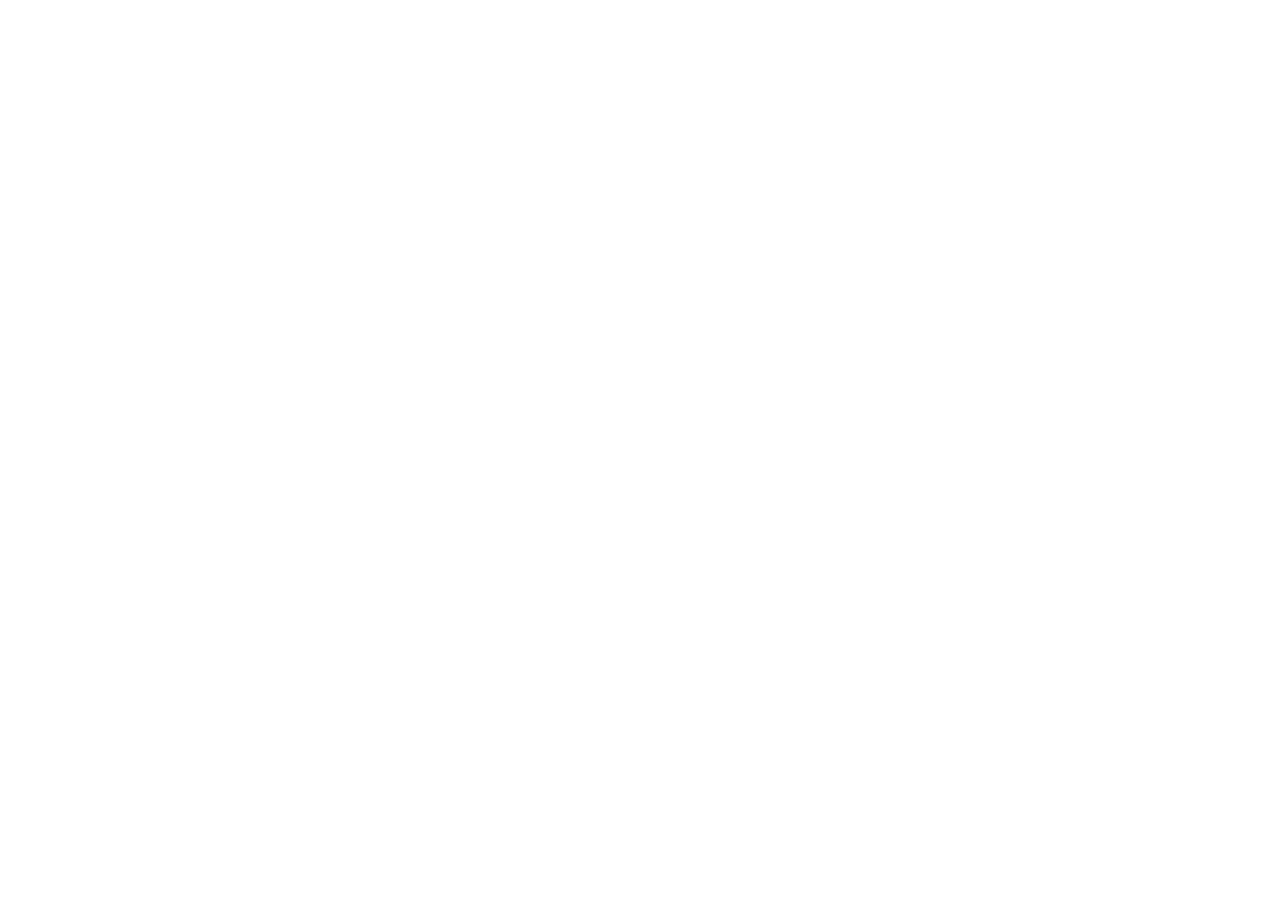
==== projects/portfolio-v1/index.html @ 261cb2c3 "Added video files and updated style.css and script.js" ====
<!DOCTYPE html>
<html lang="en" class="notranslate" translate="no">
    <head>
        <meta charset="UTF-8">
        <meta name="viewport" content="width=device-width, initial-scale=1.0" />
        <meta name="description" content="Personal Portfolio of myself" />
        <meta name="keywords" content="Portfolio, Website, Webdev" />
        <meta name="author" content="Sahil Raut" />

        <!-- fonts and icons -->
        <link rel="stylesheet" href="https://fonts.googleapis.com/css2?family=Material+Symbols+Outlined:opsz,wght,FILL,GRAD@36,400,0,0" />
        <link rel="stylesheet" href="https://cdnjs.cloudflare.com/ajax/libs/font-awesome/6.4.0/css/all.min.css">

        <!-- stylesheet -->
        <link rel="stylesheet" type="text/css" href="./style.css">
        
        <title>
            Me - Sahil Raut
        </title>
    </head>
    <body>

        <div class="vid-bg">
            <video id='player' autoplay loop muted></video>
        </div>

        <audio id="click_player">
            <source src="./music/soft-notice-146623.mp3" type="audio/mp3">
        </audio> 

        <header class="main-header" id="page-content">
            <span id="title">Portfolio</span>
            <div class="music-btn-holder"><a class="button-circle" href="#" id="playAudio"><span id="status" class="material-symbols-outlined">music_off</span></a></div>
        </header>

        <div class="content" id="content-text">
            Hi, my name is,
            <br />
            <h1>
                Sahil Raut.
                <br />
                I build things for Web.
            </h1>
            <br />
            I'm a web developer specialized in UI/UX designs.
            <br />
            (with designing software as Figma or Adobe XD and also with HTML, CSS, JS)
            <br />
            I like to produce unique designs in every project.
        </div>

        <div class="left-content-holder" id="page-content">
            <a class="button-semi-rectangle" href="https://www.instagram.com/sahil.rautt/"><i class="fa-brands fa-instagram"></i></a>
            <a class="button-semi-rectangle" href="https://www.linkedin.com/in/raut-sahil/"><i class="fa-brands fa-linkedin"></i></a>
            <a class="button-semi-rectangle" href="mailto:mail.sahil.raut@gmail.com"><i class="fa-solid fa-envelope"></i></a>
            <a class="button-semi-rectangle" id="swapBtn" title="Change Video"><i class="fa-solid fa-arrows-rotate"></i></a>
        </div>

        <div class="right-content-holder" id="page-content">
            <div class="link-text-holder" id="link-holder">
                <div class="link-text" id="linkAbout" hidden="true">ABOUT ME</div>
                <div class="link-text" id="linkProjects">PROJECTS</div>
                <div class="link-text" id="linkCredits">CREDITS</div>        
            </div>
            <div class="link-text" id="link-text-back" hidden="true">BACK</div>
        </div>

    </body>

    <script src="./script.js" type="text/javascript"></script>

</html>
---- projects/portfolio-v1/style.css ----
@font-face {
    font-family: 'Ubuntu';
    src: url("./eng font/PatuaOne-Regular.ttf");
}

@media only screen and (max-width: 768px) {

    * {
        margin: 0;
        padding: 0;
    }

    html {
        overflow: hidden;
        font-family: 'Ubuntu', sans-serif;
        font-size: 16px;
        color: #fff;
        cursor: url('./media/cursor-resize.png'), pointer;
    }

    body {
        overflow: hidden;
        margin: 0;
        animation-name: fadeBackground;
        animation-duration: 5s;
        cursor: url('./media/cursor-resize.png'), pointer;
    }   

    a, a:hover, a:focus, a:active {
        text-decoration: none;
        cursor: url('./media/cursor-resize.png'), pointer;
    }

    .proj-link {
        font-size: 12px;
        line-height: 25px;
    }

    .proj-link a {
        text-decoration: underline;
    }

    h1 {
        margin-top: 8px;
        font-size: 30px;
        color: #fff;
        mix-blend-mode: difference;
    }

    video {
        top: 0;
        left: 0;
        width: 100%;
        height: 100%;
        position: fixed;
        object-fit: cover;
        opacity: 1.0;
        z-index: -1;
        cursor: url('./media/cursor-resize.png'), pointer;
    }

    video:focus {
        outline: none;
        text-decoration: none;
    }

    @keyframes fadeBackground {
        0% { opacity: 0; }
        100% { opacity: 1; }
    }

    .vid-bg {
        display: flex;
        width: 100%;
        height: 100%;
        position: relative;
        cursor: url('./media/cursor-resize.png'), pointer;
    }

    .main-header {
        margin-top: 5%;
        letter-spacing: 3px;
        top: 0;
        right: 0;
        display: flex;
        padding: 60px 9%;
        font-size: 25px;
        color: #fff;
        mix-blend-mode: difference;
        cursor: url('./media/cursor-resize.png'), pointer;
    }

    .content {
        letter-spacing: 1px;
        padding: 0 9%;
        color: #fff;
        mix-blend-mode: difference;
        font-size: 14px;
        cursor: url('./media/cursor-resize.png'), pointer;
    }

    .content .blk-text {
        color: #000;
    }

    .music-btn-holder {
        position: fixed;
        margin-left: 74%;
        margin-top: -2%;
    }

    .right-content-holder {
        margin-top: 10%;
        color: #fff;
        mix-blend-mode: difference;
        align-items: center;
        display: flexbox;
        float: right; 
        padding: 5% 3%;
    }

    .left-content-holder {
        color: #fff;
        mix-blend-mode: difference;
        align-items: center;
        display: flexbox;
        float: left; 
        padding: 7% 4.5%;
    }

    .link-text-holder {
        font-weight: bold;
        align-items: center;
        font-size: 12px;
    }

    .link-text {
        font-size: 12px;
        padding: 10px 10px;
        writing-mode: vertical-lr;
    }

    .button-semi-rectangle {
        font-size: 18px;
        padding: 15px;
        background-color: transparent;
        display: block;
        border: none;
        margin-bottom: 10px;
        color: #fff;
        mix-blend-mode: difference;
    }

    .button-circle {
        outline: none;
        font-size: 15px;
        padding: 10px;
        background-color: transparent;
        display: block;
        border: none;
        margin-bottom: 20px; 
        color: #fff;
        mix-blend-mode: difference;
    }
}

@media only screen and (min-width: 768px) {

    * {
        margin: 0;
        padding: 0;
    }

    html {
        font-family: 'Ubuntu', sans-serif;
        font-size: 16px;
        color: #fff;
        cursor: url('./media/cursor-resize.png');
    }

    body {
        overflow: hidden;
        margin: 0;
        animation-name: fadeBackground;
        animation-duration: 5s;
        cursor: url('./media/cursor-resize.png');
    }   

    .proj-link {
        font-size: 22px;
        line-height: 45px;
    }

    .proj-link a {
        text-decoration: underline;
    }

    a, a:hover, a:focus, a:active {
        color: #fff;
        text-decoration: none;
        cursor: url('./media/cursor-resize.png'), pointer;
        mix-blend-mode: overlay;
    }

    h1 {
        margin-top: 8px;
        font-size: 60px;
        color: #fff;
        mix-blend-mode: overlay;
    }

    video {
        top: 0;
        left: 0;
        width: 100%;
        height: 100%;
        position: fixed;
        object-fit: cover;
        opacity: 0.85;
        z-index: -1;
        cursor: url('./media/cursor-resize.png');
    }

    @keyframes fadeBackground {
        0% { opacity: 0; }
        100% { opacity: 1; }
    }

    .vid-bg {
        display: flex;
        width: 100%;
        height: 100%;
        position: relative;
        cursor: url('./media/cursor-resize.png');
    }

    .main-header {
        letter-spacing: 3px;
        top: 0;
        right: 0;
        display: flex;
        padding: 35px 5%;
        font-size: 25px;
        color: #fff;
        mix-blend-mode: difference;
        cursor: url('./media/cursor-resize.png');
    }

    .content {
        letter-spacing: 1px;
        margin-top: 5px;
        padding: 5px 15%;
        color: #fff;
        mix-blend-mode: difference;
        font-size: 18px;
        cursor: url('./media/cursor-resize.png');
    }

    .content .blk-text {
        color: #000;
    }

    .music-btn-holder {
        color: #fff;
        mix-blend-mode: difference;
        position: fixed;
        margin-left: 89%;
        margin-top: -.5%;
    }

    .right-content-holder {
        margin-top: -3%;
        color: #fff;
        mix-blend-mode: difference;
        align-items: center;
        display: flexbox;
        float: right; 
        padding: 5% 3%;
        cursor: url('./media/cursor-resize.png');
    }

    .left-content-holder {
        margin-top: -3%;
        color: #fff;
        mix-blend-mode: difference;
        align-items: center;
        display: flexbox;
        float: left; 
        padding: 2% 4.5%;
        cursor: url('./media/cursor-resize.png');
    }

    .link-text-holder {
        font-weight: bold;
        align-items: center;
        font-size: 14px;
    }

    .link-text {
        padding: 17.5px 10px;
        writing-mode: vertical-lr;
    }

    .button-semi-rectangle {
        font-size: 18px;
        padding: 15px;
        background-color: transparent;
        display: block;
        border: none;
        color: #fff;
        margin-top: 10px;
        mix-blend-mode: difference;
    }

    .button-circle {
        font-size: 15px;
        padding: 10px;
        background-color: transparent;
        display: block;
        border: none;
        margin-bottom: 20px; 
    }
}
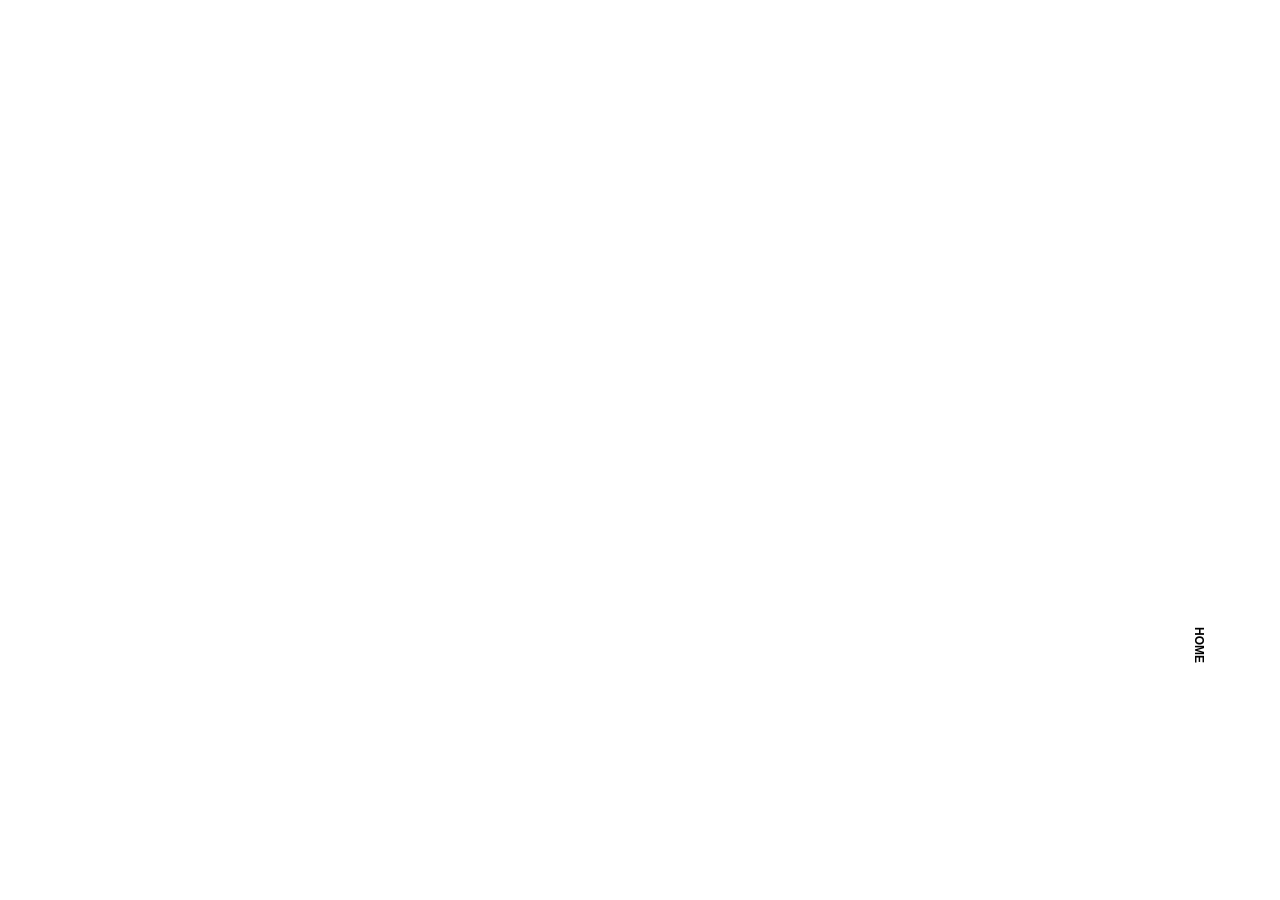
==== commit 8b06d341: "added new videos, new functionality fo sidenav and left and right content holder. video and content " ====
--- a/projects/portfolio-v1/index.html
+++ b/projects/portfolio-v1/index.html
@@ -19,7 +19,6 @@
         </title>
     </head>
     <body>
-
         <div class="vid-bg">
             <video id='player' autoplay loop muted></video>
         </div>
@@ -49,20 +48,36 @@
             I like to produce unique designs in every project.
         </div>
 
-        <div class="left-content-holder" id="page-content">
-            <a class="button-semi-rectangle" href="https://www.instagram.com/sahil.rautt/"><i class="fa-brands fa-instagram"></i></a>
-            <a class="button-semi-rectangle" href="https://www.linkedin.com/in/raut-sahil/"><i class="fa-brands fa-linkedin"></i></a>
-            <a class="button-semi-rectangle" href="mailto:mail.sahil.raut@gmail.com"><i class="fa-solid fa-envelope"></i></a>
-            <a class="button-semi-rectangle" id="swapBtn" title="Change Video"><i class="fa-solid fa-arrows-rotate"></i></a>
+                <div class="left-content-holder" id="page-content">
+            <div class="icon-wrap">
+                <a class="button-semi-rectangle" href="https://www.instagram.com/sahil.rautt/">
+                    <i class="fa-brands fa-instagram"></i><span class="icon-label">Instagram</span>
+                </a>
+            </div>
+            <div class="icon-wrap">
+                <a class="button-semi-rectangle" href="https://www.linkedin.com/in/raut-sahil/">
+                    <i class="fa-brands fa-linkedin"></i><span class="icon-label">LinkedIn</span>
+                </a>
+            </div>
+            <div class="icon-wrap">
+                <a class="button-semi-rectangle" href="mailto:mail.sahil.raut@gmail.com">
+                    <i class="fa-solid fa-envelope"></i><span class="icon-label">Email</span>
+                </a>
+            </div>
+            <div class="icon-wrap">
+                <a class="button-semi-rectangle" id="swapBtn" title="Change Video">
+                    <i class="fa-solid fa-arrows-rotate"></i><span class="icon-label">Change Video</span>
+                </a>
+            </div>
         </div>
 
         <div class="right-content-holder" id="page-content">
             <div class="link-text-holder" id="link-holder">
-                <div class="link-text" id="linkAbout" hidden="true">ABOUT ME</div>
+                <div class="nav-bubble" id="navBubble"></div>
+                <div class="link-text" id="linkHome">HOME</div>
                 <div class="link-text" id="linkProjects">PROJECTS</div>
                 <div class="link-text" id="linkCredits">CREDITS</div>        
             </div>
-            <div class="link-text" id="link-text-back" hidden="true">BACK</div>
         </div>
 
     </body>
--- a/projects/portfolio-v1/style.css
+++ b/projects/portfolio-v1/style.css
@@ -8,9 +8,11 @@
     * {
         margin: 0;
         padding: 0;
+        cursor: url('./media/cursor-resize.png'), pointer;
     }
 
     html {
+        scroll-behavior: smooth;
         overflow: hidden;
         font-family: 'Ubuntu', sans-serif;
         font-size: 16px;
@@ -59,6 +61,10 @@
         cursor: url('./media/cursor-resize.png'), pointer;
     }
 
+    video.video-swap {
+        opacity: 0;
+    }
+
     video:focus {
         outline: none;
         text-decoration: none;
@@ -92,11 +98,25 @@
 
     .content {
         letter-spacing: 1px;
-        padding: 0 9%;
-        color: #fff;
-        mix-blend-mode: difference;
-        font-size: 14px;
-        cursor: url('./media/cursor-resize.png'), pointer;
+        margin-top: 5px;
+        padding: 5px 15%;
+        color: #fff;
+        mix-blend-mode: difference;
+        font-size: 18px;
+        cursor: url('./media/cursor-resize.png');
+        transition: opacity 0.45s cubic-bezier(0.22, 1, 0.36, 1),
+                    transform 0.45s cubic-bezier(0.22, 1, 0.36, 1);
+        will-change: opacity, transform;
+    }
+
+    .content.fade-out {
+        opacity: 0;
+        transform: translateY(20px);
+    }
+
+    .content.fade-in {
+        opacity: 1;
+        transform: translateY(0);
     }
 
     .content .blk-text {
@@ -110,34 +130,83 @@
     }
 
     .right-content-holder {
-        margin-top: 10%;
+        position: fixed;
+        right: 0;
         color: #fff;
         mix-blend-mode: difference;
         align-items: center;
-        display: flexbox;
-        float: right; 
+        display: flex;
+        flex-direction: column;
+        bottom: 0;
         padding: 5% 3%;
     }
 
     .left-content-holder {
+        position: fixed;
+        left: 0;
         color: #fff;
         mix-blend-mode: difference;
         align-items: center;
-        display: flexbox;
-        float: left; 
+        display: flex;
+        flex-direction: column;
+        bottom: 0;
         padding: 7% 4.5%;
     }
 
     .link-text-holder {
+        position: relative;
         font-weight: bold;
         align-items: center;
+        font-size: 14px;
+    }
+
+    .link-text {
+        position: relative;
+        font-weight: regular;
         font-size: 12px;
-    }
-
-    .link-text {
-        font-size: 12px;
-        padding: 10px 10px;
+        padding: 17.5px 10px;
         writing-mode: vertical-lr;
+        z-index: 2;
+        color: #fff;
+        transition: color 0.3s ease;
+    }
+
+    .link-text.selected {
+        color: #000;
+    }
+
+    .nav-bubble {
+        position: absolute;
+        left: 0;
+        width: 100%;
+        background-color: rgb(183, 106, 255);
+        border-radius: 10px;
+        z-index: 1;
+        transform: scale(0.3);
+        opacity: 0;
+        transition: top 0.28s cubic-bezier(0.65, 0, 0.35, 1),
+                    height 0.28s cubic-bezier(0.65, 0, 0.35, 1),
+                    transform 0.3s ease,
+                    opacity 0.25s ease,
+                    border-radius 0.3s ease;
+    }
+
+    .nav-bubble.active {
+        transform: scale(1);
+        opacity: 1;
+    }
+
+    .nav-bubble.stretching {
+        border-radius: 18px;
+        transition: top 0.18s cubic-bezier(0.33, 1, 0.68, 1),
+                    height 0.18s cubic-bezier(0.33, 1, 0.68, 1),
+                    border-radius 0.15s ease;
+    }
+
+    .nav-bubble.settling {
+        transition: top 0.22s cubic-bezier(0.34, 1.56, 0.64, 1),
+                    height 0.22s cubic-bezier(0.34, 1.56, 0.64, 1),
+                    border-radius 0.2s ease;
     }
 
     .button-semi-rectangle {
@@ -149,6 +218,10 @@
         margin-bottom: 10px;
         color: #fff;
         mix-blend-mode: difference;
+    }
+
+    .icon-label {
+        display: none;
     }
 
     .button-circle {
@@ -187,11 +260,13 @@
     }   
 
     .proj-link {
+        mix-blend-mode: difference;
         font-size: 22px;
         line-height: 45px;
     }
 
     .proj-link a {
+        mix-blend-mode: difference;
         text-decoration: underline;
     }
 
@@ -199,7 +274,7 @@
         color: #fff;
         text-decoration: none;
         cursor: url('./media/cursor-resize.png'), pointer;
-        mix-blend-mode: overlay;
+        mix-blend-mode: difference;
     }
 
     h1 {
@@ -216,9 +291,14 @@
         height: 100%;
         position: fixed;
         object-fit: cover;
-        opacity: 0.85;
+        opacity: 0.95;
         z-index: -1;
         cursor: url('./media/cursor-resize.png');
+        transition: opacity 0.6s ease-in-out;
+    }
+
+    video.video-swap {
+        opacity: 0;
     }
 
     @keyframes fadeBackground {
@@ -254,6 +334,17 @@
         mix-blend-mode: difference;
         font-size: 18px;
         cursor: url('./media/cursor-resize.png');
+        will-change: opacity, transform;
+    }
+
+    .content.fade-out {
+        opacity: 0;
+        transform: translateY(20px);
+    }
+
+    .content.fade-in {
+        opacity: 1;
+        transform: translateY(0);
     }
 
     .content .blk-text {
@@ -264,52 +355,154 @@
         color: #fff;
         mix-blend-mode: difference;
         position: fixed;
-        margin-left: 89%;
+        margin-left: 87.5%;
         margin-top: -.5%;
     }
 
     .right-content-holder {
-        margin-top: -3%;
+        position: fixed;
+        bottom: 0;
+        right: 0;
+        margin-top: 0;
         color: #fff;
         mix-blend-mode: difference;
         align-items: center;
-        display: flexbox;
-        float: right; 
-        padding: 5% 3%;
-        cursor: url('./media/cursor-resize.png');
-    }
-
-    .left-content-holder {
-        margin-top: -3%;
-        color: #fff;
-        mix-blend-mode: difference;
-        align-items: center;
-        display: flexbox;
-        float: left; 
+        display: flex;
+        flex-direction: column;
+        padding: 2.5% 5%;
+        cursor: url('./media/cursor-resize.png');
+    }
+
+        .left-content-holder {
+        position: fixed;
+        bottom: 0;
+        left: 0;
+        margin-top: 0;
+        color: #fff;
+        mix-blend-mode: difference;
+        align-items: flex-start;
+        display: flex;
+        flex-direction: column;
         padding: 2% 4.5%;
         cursor: url('./media/cursor-resize.png');
     }
 
+    .icon-wrap {
+        position: relative;
+        height: 50px;
+        margin-top: 10px;
+    }
+
     .link-text-holder {
+        position: relative;
         font-weight: bold;
         align-items: center;
         font-size: 14px;
     }
 
     .link-text {
+        position: relative;
+        font-weight: regular;
+        font-size: 12px;
         padding: 17.5px 10px;
         writing-mode: vertical-lr;
-    }
-
-    .button-semi-rectangle {
+        z-index: 2;
+        color: #fff;
+        transition: color 0.3s ease;
+    }
+
+    .link-text.selected {
+        color: #000;
+    }
+
+    .nav-bubble {
+        position: absolute;
+        left: 0;
+        width: 100%;
+        mix-blend-mode: difference;
+        background-color: rgba(255, 255, 255, 1);
+        border-radius: 10px;
+        z-index: 1;
+        transform: scale(0.3);
+        opacity: 0;
+        transition: top 0.28s cubic-bezier(0.65, 0, 0.35, 1),
+                    height 0.28s cubic-bezier(0.65, 0, 0.35, 1),
+                    transform 0.3s ease,
+                    opacity 0.25s ease,
+                    border-radius 0.3s ease;
+    }
+
+    .nav-bubble.active {
+        transform: scale(1);
+        opacity: 1;
+    }
+
+    .nav-bubble.stretching {
+        border-radius: 18px;
+        transition: top 0.18s cubic-bezier(0.33, 1, 0.68, 1),
+                    height 0.18s cubic-bezier(0.33, 1, 0.68, 1),
+                    border-radius 0.15s ease;
+    }
+
+    .nav-bubble.settling {
+        transition: top 0.22s cubic-bezier(0.34, 1.56, 0.64, 1),
+                    height 0.22s cubic-bezier(0.34, 1.56, 0.64, 1),
+                    border-radius 0.2s ease;
+    }
+
+        .button-semi-rectangle {
+        position: absolute;
+        top: 0;
+        left: 0;
         font-size: 18px;
-        padding: 15px;
+        padding: 5px;
         background-color: transparent;
-        display: block;
+        display: flex;
+        align-items: center;
+        width: fit-content;
+        max-width: 50px;
+        overflow: hidden;
+        white-space: nowrap;
         border: none;
-        color: #fff;
-        margin-top: 10px;
-        mix-blend-mode: difference;
+        border-radius: 30px;
+        color: #fff;
+        margin-top: 0;
+        transition: max-width 0.4s cubic-bezier(0.65, 0, 0.35, 1),
+                    background-color 0.35s ease,
+                    color 0.35s ease,
+                    padding 0.4s ease;
+    }
+
+    .button-semi-rectangle i {
+        flex-shrink: 0;
+        mix-blend-mode: difference;
+        transition: color 0.35s ease;
+    }
+
+    .button-semi-rectangle .icon-label {
+        opacity: 0;
+        margin-left: 12px;
+        font-size: 15px;
+        letter-spacing: 0.5px;
+        transition: opacity 0.25s ease 0.1s;
+        mix-blend-mode: difference;
+    }
+
+    .button-semi-rectangle:hover {
+        max-width: 220px;
+        padding: 5px 10px;
+        background-color: #fff;
+        color: #000;
+    }
+
+    .button-semi-rectangle:hover i,
+    .button-semi-rectangle:hover .icon-label {
+        mix-blend-mode: normal;
+        color: #000;
+    }
+
+    .button-semi-rectangle:hover .icon-label {
+        opacity: 1;
     }
 
     .button-circle {
